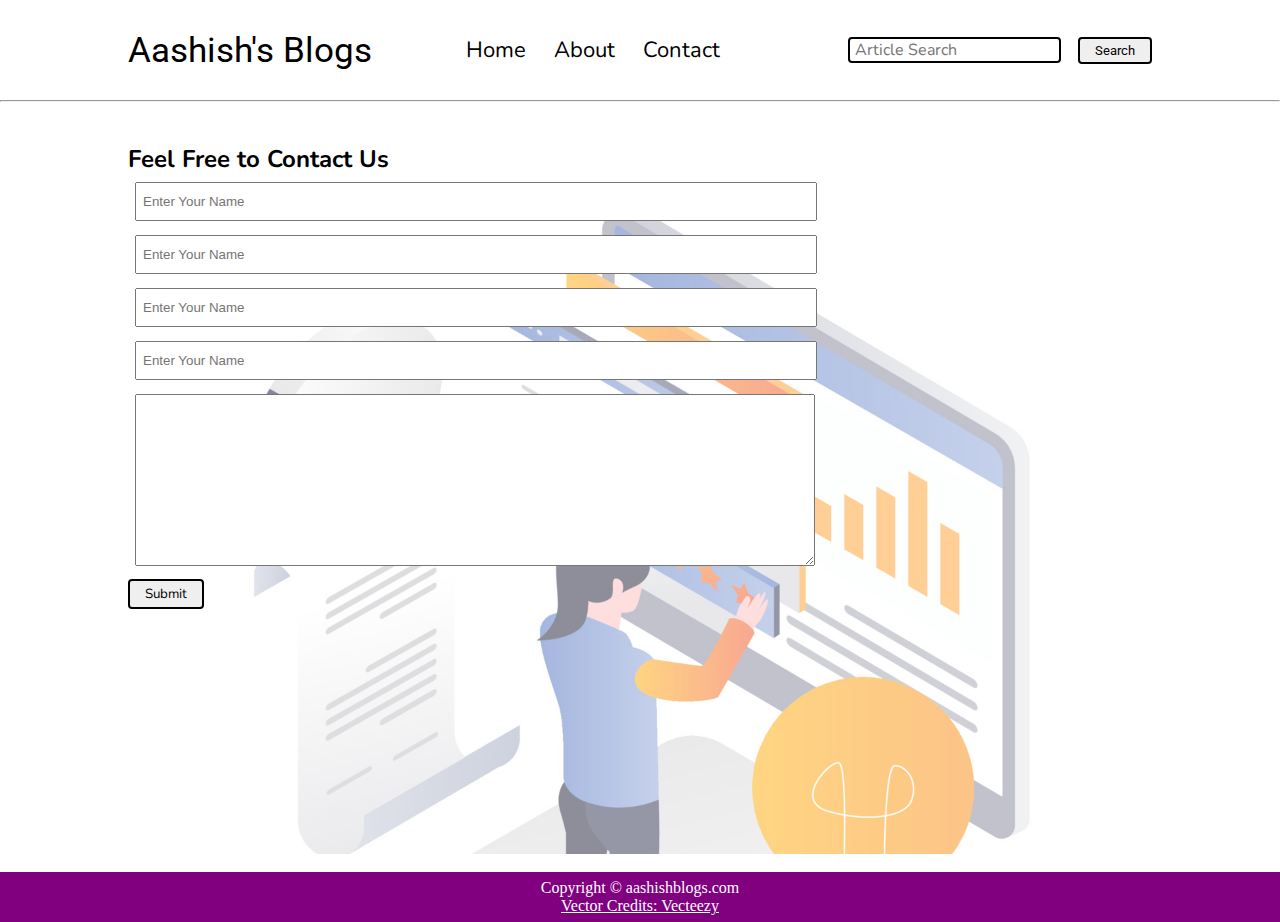
==== contact.html @ d3c4f78b "contact page" ====
<!DOCTYPE html>
<html lang="en">

<head>
    <meta charset="UTF-8">
    <meta name="viewport" content="width=device-width, initial-scale=1.0">
    <link rel="stylesheet" href="css/style.css">
    <link rel="stylesheet" href="css/utils.css">
    <link rel="stylesheet" href="css/contact.css">
    <title>Aashish's Blogs</title>
</head>

<body>
    <nav class="navigation max-width-1 m-auto">
        <div class="nav-left">
            <span>Aashish's Blogs</span>

            <ul>
                <li><a href="/">Home</a></li>
                <li><a href="/">About</a></li>
                <li><a href="/">Contact</a></li>
            </ul>
        </div>
        <div class="nav-right">
            <form action="/search.html" method="get">
            <input class="form-input" type="text" name="query" placeholder="Article Search">
            <button class="btn">Search</button>
        </form>
        </div>
    </nav>
    <hr>
    <div class="contact-content">
        <div class=" max-width-1 m-auto font2">
            <h2>Feel Free to Contact Us</h2>
            <div class="contact-form">
                <div class="form-box">
                    <input type="text" placeholder="Enter Your Name">
                </div>
                <div class="form-box">
                    <input type="text" placeholder="Enter Your Name">
                </div>
                <div class="form-box">
                    <input type="text" placeholder="Enter Your Name">
                </div>
                <div class="form-box">
                    <input type="text" placeholder="Enter Your Name">
                </div>
                <div class="form-box">
                    <textarea name="" id="" cols="30" rows="10"></textarea>
                </div>
                <div class="form-box">
                    <button class="btn">Submit</button>
                </div>
            </div>

    </div>

    
    </div>
    <div class="footer ">
       <p> Copyright &copy; aashishblogs.com</p><a href="https://www.vecteezy.com/free-vector/typing"> Vector Credits: Vecteezy</a></div>
</body>

</html>
---- css/style.css ----
* {
    margin: 0;
    padding: 0;
}

.navigation {
    font-family: var(--font-1);
    height: 100px;
    /* background-color: red; */
    display: flex;
    justify-content: space-between;
    align-items: center;
}

.content {
    font-family: var(--font-2);
    height: 395px;
    /* background-color: rgb(181, 181, 216); */
    display: flex;
    margin: 32px auto 0 auto;
    padding: 9px;
    position: relative;
}

.content::after{
    background-image: url(../img/vector.jpg);
    content: "";
    opacity: 0.5;
    position: absolute;
    width: 100%;
    height: inherit;
    background-size: cover;
    border-radius: 12px;
    z-index: -1;
}
.footer {
    height: 50px;
    /* background-color: blueviolet; */
}

.nav-left {
    font-size: 35px;
    display: flex;
    align-items: center;
}

.content-left {
    
    display: flex;
    justify-content: center;
    flex-direction: column;
    padding: 50px;
}

.content-right {
    display: flex;
    justify-content: center;
    align-items: center;

}

.content-right img {
    height: 355px;
    border: 2px solid black;
    border-radius: 50%;
    object-fit: cover;

}

.nav-left ul {
    list-style: none;
    display: flex;
    align-items: center;
    margin: 0 80px;
    font-size: 22px;
    
}

.nav-left ul a {
    text-decoration: none;
    color: black;
}

.nav-left ul li {
    margin: 0 14px;
    font-family: var(--font-2);

}

.nav-left ul li a:hover{
    color:var(--main-bg-color);
}

.home-articles{
background-color: rgba(229, 162, 162,0.5);
padding: 20px;

}

.hr{
    margin: 0 auto 23px auto;
}

.home-article{
    display: flex;
    margin: 25px;
}

.home-article img{
height: 150px;
width: 300px;
object-fit: cover;
}
.home-article-content{
    align-self: center;
    padding: 25px;
}
.home-article-content a{
    text-decoration: none;
    color: black;
}

.footer{
    height: 50px;
    background-color: var(--main-bg-color);
    display: flex;
    align-items: center;
    justify-content: center;
    color: white;
    flex-direction: column;
}

.footer a{
    color: white;
}
---- css/utils.css ----
@import url('https://fonts.googleapis.com/css2?family=Nunito:ital,wght@0,200..1000;1,200..1000&family=Poppins:ital,wght@0,100;0,200;0,300;0,400;0,500;0,600;0,700;0,800;0,900;1,100;1,200;1,300;1,400;1,500;1,600;1,700;1,800;1,900&display=swap');
@import url('https://fonts.googleapis.com/css2?family=Nunito:ital,wght@0,200..1000;1,200..1000&family=Poppins:ital,wght@0,100;0,200;0,300;0,400;0,500;0,600;0,700;0,800;0,900;1,100;1,200;1,300;1,400;1,500;1,600;1,700;1,800;1,900&family=Roboto:ital,wght@0,100..900;1,100..900&display=swap');

:root {
    --main-bg-color: purple;
    --font-1: "Roboto", serif;
    --font-2: "Nunito", serif;
}

.font1{
    font-family: var(--font-1);
}
.font2{
    font-family: var(--font-2);
}

.max-width-1 {
    max-width: 80vw;
}

.max-width-2 {
    max-width: 60vw;
}

.m-auto {
    margin:auto;
}

.my-2{
    margin-top: 32px;
    margin-bottom: 32px;
}

.btn {
    padding: 4px 15px;
    border: 2px solid black;
    border-radius: 4px;
    font-family: var(--font2);
    cursor: pointer;
    transition: all 0.3s ease-in-out;
}
.btn:hover{
    color: white;
    background-color: var(--main-bg-color);
}
.form-input{
    padding: 0px 5px;
    font-size: 16px;
    border: 2px solid black;
    border-radius: 4px;
    margin: 0 13px;
    font-family: var(--font-2);
}
.form-box input, .form-box textarea{
    width: 52vw;
    padding: 10px 6px;
    margin: 7px;
}
---- css/contact.css ----
.contact-content {
    height: 80vh;
    margin: 32px auto 0 auto;
    padding: 9px;
    position: relative;
    overflow: hidden;
}

.contact-content::after{
    content: "";
    background-image: url(../img/vector.jpg);
    opacity: 0.5;
    position: absolute;
    top: 0;
    width: 100%;
    height: inherit;
    background-size: cover;
    border-radius: 12px;
    z-index: -1;
}
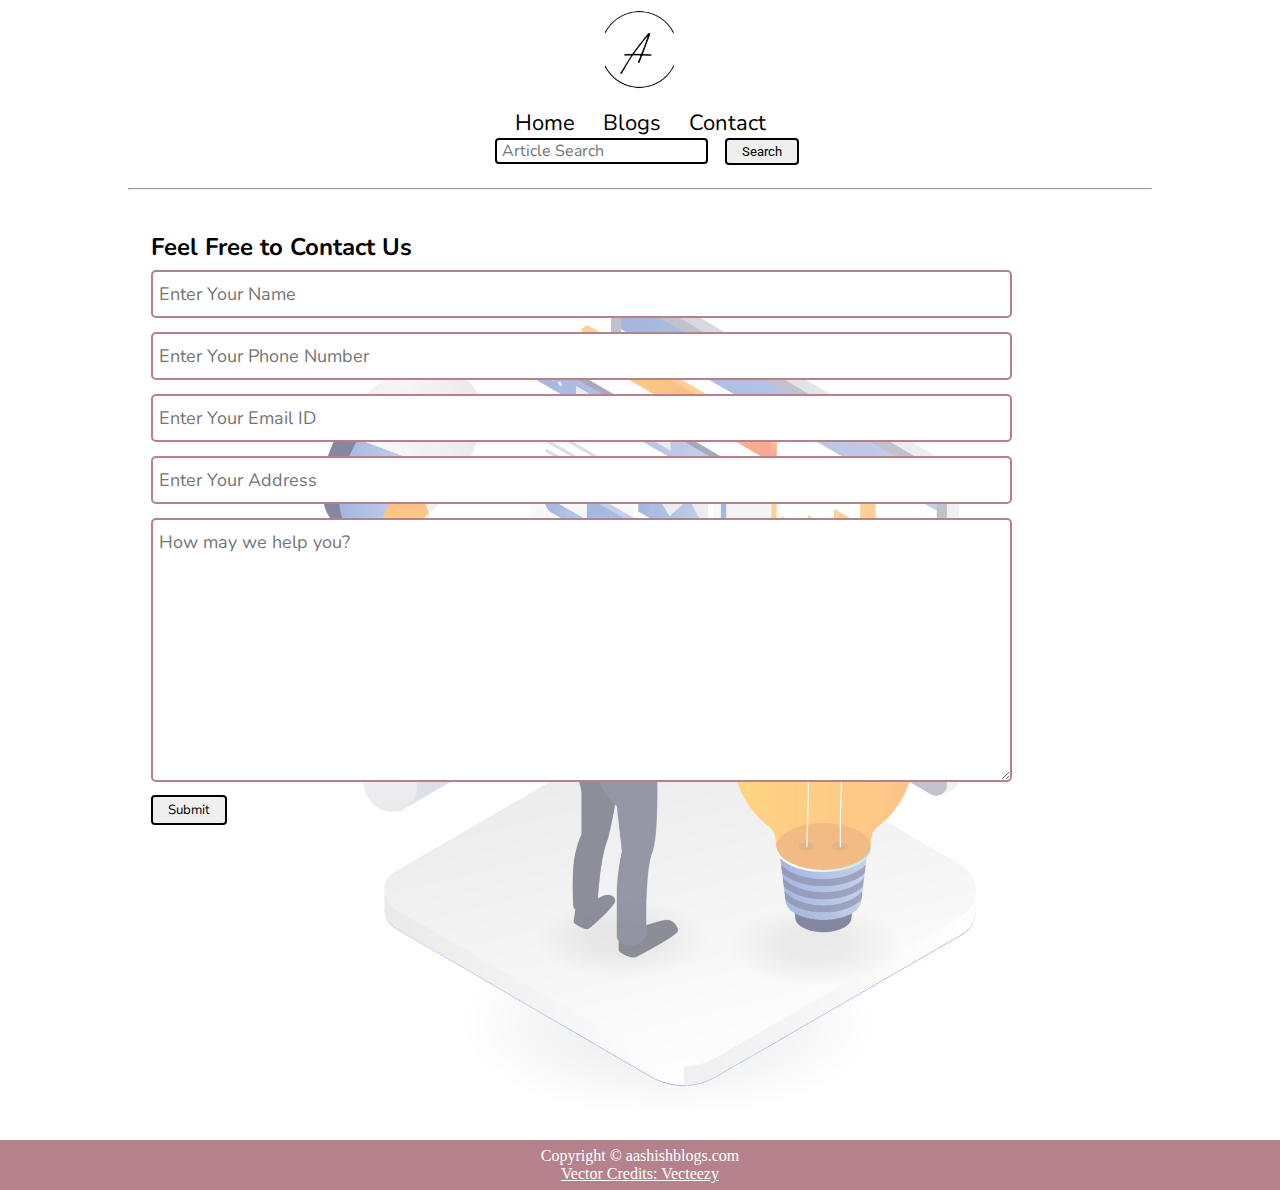
==== commit a8e8ba80: "Fully Reasponsive" ====
--- a/contact.html
+++ b/contact.html
@@ -7,18 +7,22 @@
     <link rel="stylesheet" href="css/style.css">
     <link rel="stylesheet" href="css/utils.css">
     <link rel="stylesheet" href="css/contact.css">
+    <link rel="stylesheet" href="css/mobile.css">
     <title>Aashish's Blogs</title>
 </head>
 
 <body>
     <nav class="navigation max-width-1 m-auto">
         <div class="nav-left">
-            <span>Aashish's Blogs</span>
+            <a href="/">
+
+                <span><img src="img/logo.png" alt="logo" width="100"></span>
+            </a>
 
             <ul>
-                <li><a href="/">Home</a></li>
-                <li><a href="/">About</a></li>
-                <li><a href="/">Contact</a></li>
+                <li><a href="/index.html">Home</a></li>
+                <li><a href="/blogpost.html">Blogs</a></li>
+                <li><a href="/contact.html">Contact</a></li>
             </ul>
         </div>
         <div class="nav-right">
@@ -28,25 +32,25 @@
         </form>
         </div>
     </nav>
-    <hr>
-    <div class="contact-content">
-        <div class=" max-width-1 m-auto font2">
+    <div class="max-width-1 m-auto"><hr></div>
+    <div class="contact-content font1 max-width-1 m-auto">
+        <div class=" max-width-1 m-auto font2 mx-1">
             <h2>Feel Free to Contact Us</h2>
             <div class="contact-form">
                 <div class="form-box">
                     <input type="text" placeholder="Enter Your Name">
                 </div>
                 <div class="form-box">
-                    <input type="text" placeholder="Enter Your Name">
+                    <input type="number" placeholder="Enter Your Phone Number">
                 </div>
                 <div class="form-box">
-                    <input type="text" placeholder="Enter Your Name">
+                    <input type="email" placeholder="Enter Your Email ID">
                 </div>
                 <div class="form-box">
-                    <input type="text" placeholder="Enter Your Name">
+                    <input type="text" placeholder="Enter Your Address">
                 </div>
                 <div class="form-box">
-                    <textarea name="" id="" cols="30" rows="10"></textarea>
+                    <textarea name="" id="" cols="30" rows="10" placeholder="How may we help you?"></textarea>
                 </div>
                 <div class="form-box">
                     <button class="btn">Submit</button>
--- a/css/style.css
+++ b/css/style.css
@@ -5,8 +5,6 @@
 
 .navigation {
     font-family: var(--font-1);
-    height: 100px;
-    /* background-color: red; */
     display: flex;
     justify-content: space-between;
     align-items: center;
@@ -14,12 +12,14 @@
 
 .content {
     font-family: var(--font-2);
-    height: 395px;
-    /* background-color: rgb(181, 181, 216); */
+    height:100%;
     display: flex;
     margin: 32px auto 0 auto;
     padding: 9px;
     position: relative;
+}
+.content h1{
+    color: #9d0826;
 }
 
 .content::after{
@@ -35,13 +35,13 @@
 }
 .footer {
     height: 50px;
-    /* background-color: blueviolet; */
 }
 
 .nav-left {
     font-size: 35px;
     display: flex;
     align-items: center;
+    color:#9d0826;
 }
 
 .content-left {
@@ -92,8 +92,25 @@
 }
 
 .home-articles{
-background-color: rgba(229, 162, 162,0.5);
+background-color: #E5989B;
 padding: 20px;
+position: relative;
+
+}
+.year-box{
+    position: absolute;
+    width: 234px;
+    height: 225px;
+    right: 0px;
+    top: 100px;
+    font-size: 18px;
+}
+
+.year-box div{
+    margin: 12px 0;
+}
+.year-box div input{
+    cursor: pointer;
 
 }
 
--- a/css/utils.css
+++ b/css/utils.css
@@ -2,7 +2,7 @@
 @import url('https://fonts.googleapis.com/css2?family=Nunito:ital,wght@0,200..1000;1,200..1000&family=Poppins:ital,wght@0,100;0,200;0,300;0,400;0,500;0,600;0,700;0,800;0,900;1,100;1,200;1,300;1,400;1,500;1,600;1,700;1,800;1,900&family=Roboto:ital,wght@0,100..900;1,100..900&display=swap');
 
 :root {
-    --main-bg-color: purple;
+    --main-bg-color: #b5828c;
     --font-1: "Roboto", serif;
     --font-2: "Nunito", serif;
 }
@@ -24,6 +24,10 @@
 
 .m-auto {
     margin:auto;
+}
+.mx-1{
+    margin-left: 23px;
+    margin-right: 23px;
 }
 
 .my-2{
@@ -54,5 +58,9 @@
 .form-box input, .form-box textarea{
     width: 52vw;
     padding: 10px 6px;
-    margin: 7px;
-}+    margin: 7px 0;
+    font-size: 18px;
+    font-family: var(--font2);
+    border: 2px solid #b5828c;
+    border-radius: 5px;
+}
--- a/css/contact.css
+++ b/css/contact.css
@@ -1,5 +1,5 @@
 .contact-content {
-    height: 80vh;
+    height: 100vh;
     margin: 32px auto 0 auto;
     padding: 9px;
     position: relative;
--- a/css/mobile.css
+++ b/css/mobile.css
@@ -0,0 +1,88 @@
+@media  screen and (max-width:1300px) {
+    .navigation{
+        flex-direction: column;
+        margin-bottom: 23px;
+    }
+    .nav-left{
+        flex-direction: column;
+        text-align: center;
+
+    }
+    .content-right img{
+        width: 200px;
+        height: 200px;
+    }
+    .content{
+    
+    flex-direction: column-reverse;
+    }
+
+    .home-article{
+        flex-direction: column;
+    }
+    .home-article-img {
+        text-align: center;
+    }
+    .home-article-content{
+        text-align: center;
+    }
+    .year-box{
+        top: 25px;
+        font-size: 11px;
+        display: flex;
+    }
+    .year-box div input{
+        vertical-align: middle;
+    }
+    .form-box input,.form-box textarea{
+        width: 66vw;
+    }
+    .row{
+        flex-direction: column;
+        align-items: center;
+    }
+    .social i{
+        padding: 0;
+        margin: 0;
+    }
+    .post-img{
+        height: auto;
+    }
+    .year-box{
+        position: static;
+        height: auto;
+        display: flex;
+        justify-content: flex-end;
+        width: 100%;
+    }
+    .year-box div{
+        padding-bottom: 20px;
+        margin: 0;
+        
+    }
+}
+
+@media  screen and (max-width:425px){
+    .year-box{
+        top: 0px;
+        right: 0px;
+        font-size: 11px;
+        display: flex;
+    }
+    .home-article img{
+        width: 70vw;
+    }
+    
+    .year-box div{
+        padding: 0 6px;
+        margin: 0;
+        
+    }
+    .form-input{
+        width: 50%;
+    }
+    .contact-form{
+        object-fit: contain;
+    }
+    
+}